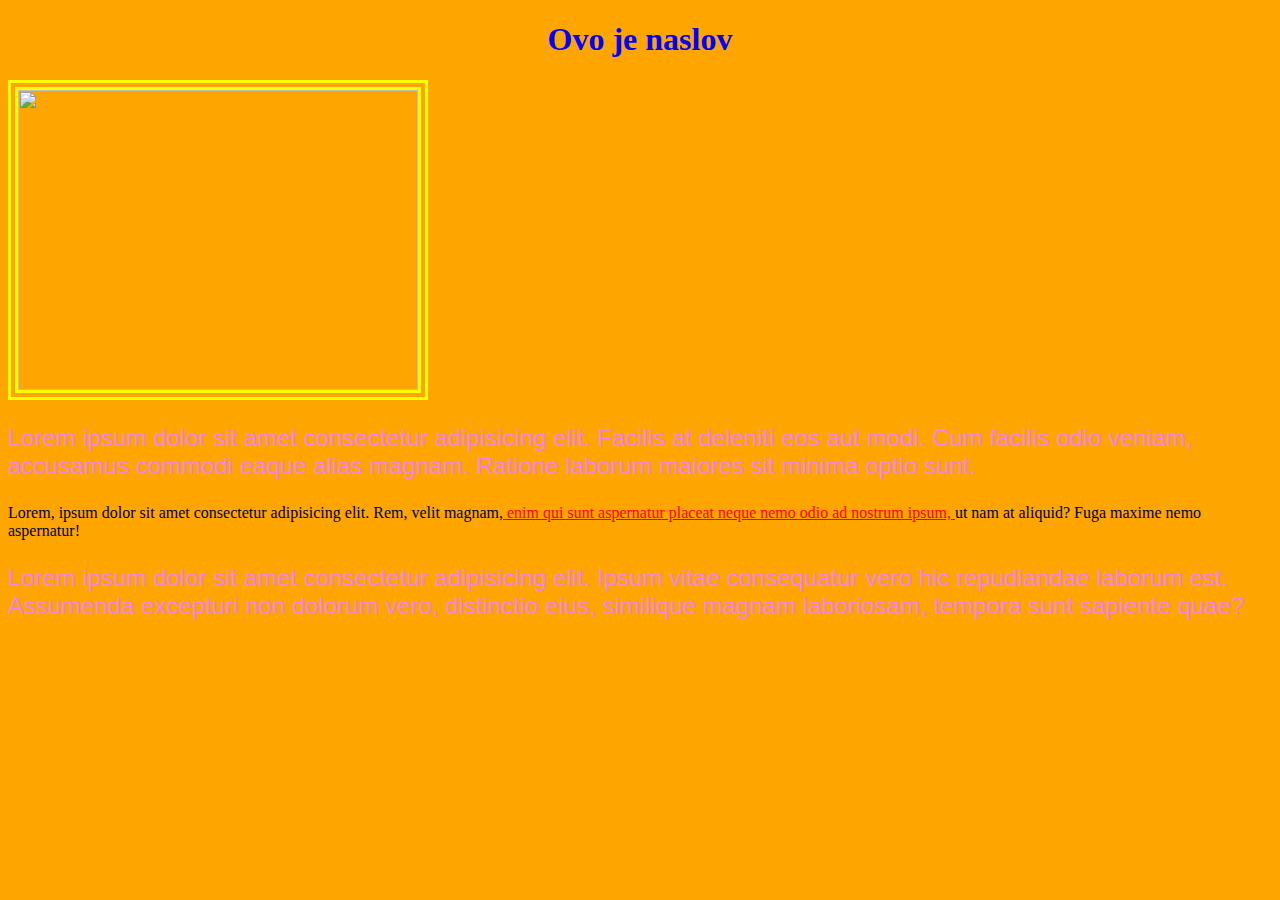
==== DOMACI/D_02_ ITJS15003/index.html @ a9aea157 "sfsafa" ====
<!DOCTYPE html>
<html lang="en">

<head>
    <meta charset="UTF-8">
    <meta http-equiv="X-UA-Compatible" content="IE=edge">
    <meta name="viewport" content="width=device-width, initial-scale=1.0">
    <title>Domaci br. 2</title>
    <link rel="stylesheet" href="style.css">
</head>

<body>
    <h1 class="naslov">Ovo je naslov</h1>
    <a href="https://www.google.rs/" target="_blank"><img
            src="https://upload.wikimedia.org/wikipedia/commons/thumb/3/36/Hopetoun_falls.jpg/1024px-Hopetoun_falls.jpg"
            alt=""></a>

    <p>
        Lorem ipsum dolor sit amet consectetur adipisicing elit. Facilis at deleniti eos aut modi. Cum facilis odio
        veniam, accusamus commodi eaque alias magnam. Ratione laborum maiores sit minima optio sunt.
    </p>
    <p>
        Lorem, ipsum dolor sit amet consectetur adipisicing elit. Rem, velit magnam,<a href="https://www.google.rs/" target="_blank"> enim qui sunt aspernatur placeat neque nemo odio ad nostrum ipsum, </a>ut nam at aliquid? Fuga maxime nemo aspernatur!
    </p>
    <p>
        Lorem ipsum dolor sit amet consectetur adipisicing elit. Ipsum vitae consequatur vero hic repudiandae laborum
        est. Assumenda excepturi non dolorum vero, distinctio eius, similique magnam laboriosam, tempora sunt sapiente
        quae?
    </p>
</body>

</html>
---- DOMACI/D_02_ ITJS15003/style.css ----
body {
    background-color: orange;
}

/* Nisam samo razumela da li je trebalo da se
oboji pozadina stranice ili pozadina h2 
U slucaju da je trebalo da se oboji pozadina h2 
stavila bih background-color: orange; kao vrednost
za .naslov */

.naslov {
    text-align: center;
    color: blue;
}

img {
    width: 400px;
    height: 300px;
    border: double yellow 10px;
}

p:nth-child(odd) {
    color: violet;
    font-family: Arial, Helvetica, sans-serif;
    font-size: 24px;
}

p:nth-child(2) {
    color: brown;
}

p a {
    color: red;
}

p a:hover {
    color: green;
}
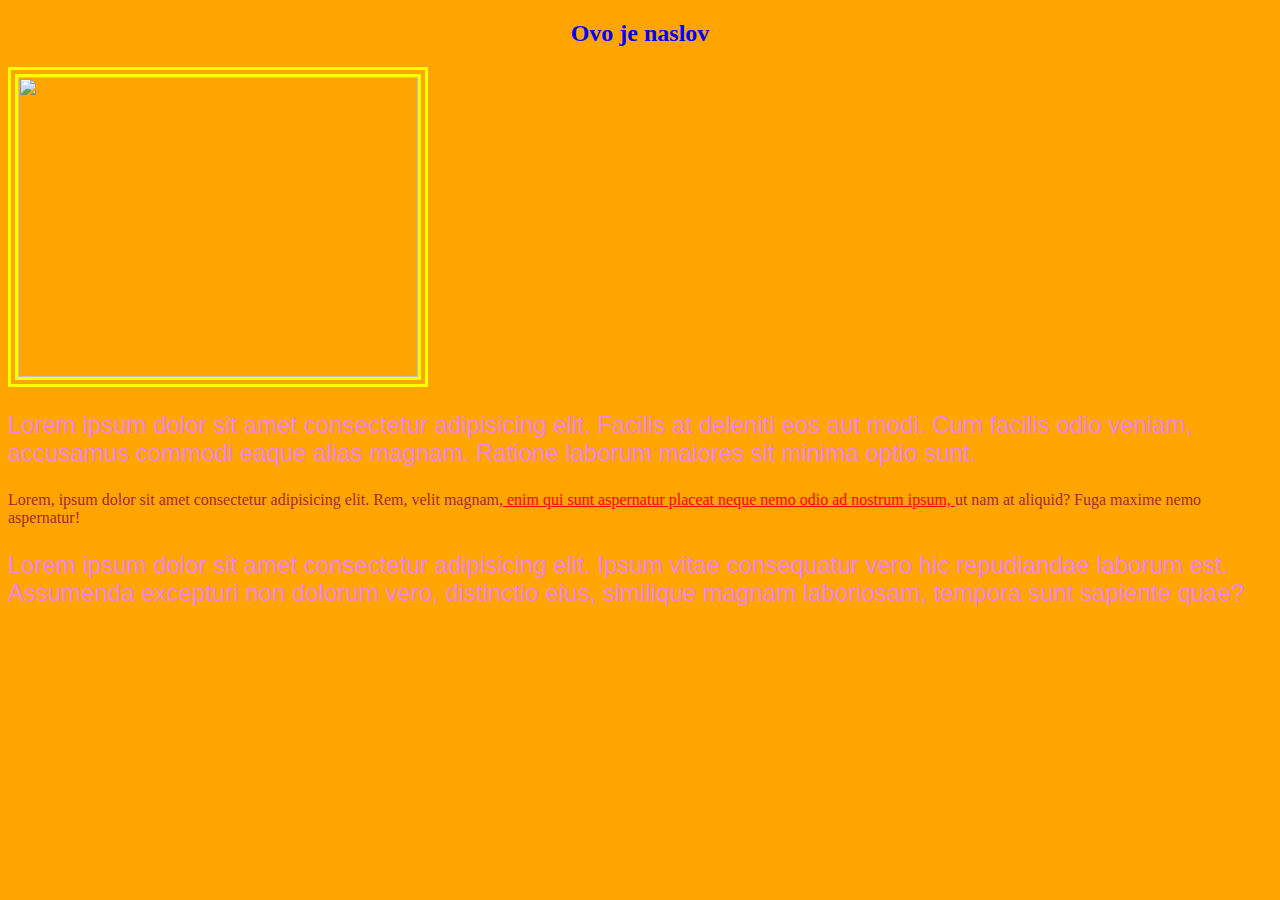
==== commit d46558ba: "izmenjen domaci" ====
--- a/DOMACI/D_02_ ITJS15003/index.html
+++ b/DOMACI/D_02_ ITJS15003/index.html
@@ -10,7 +10,7 @@
 </head>
 
 <body>
-    <h1 class="naslov">Ovo je naslov</h1>
+    <h2 class="naslov">Ovo je naslov</h2>
     <a href="https://www.google.rs/" target="_blank"><img
             src="https://upload.wikimedia.org/wikipedia/commons/thumb/3/36/Hopetoun_falls.jpg/1024px-Hopetoun_falls.jpg"
             alt=""></a>
--- a/DOMACI/D_02_ ITJS15003/style.css
+++ b/DOMACI/D_02_ ITJS15003/style.css
@@ -25,7 +25,7 @@
     font-size: 24px;
 }
 
-p:nth-child(2) {
+p {
     color: brown;
 }
 
